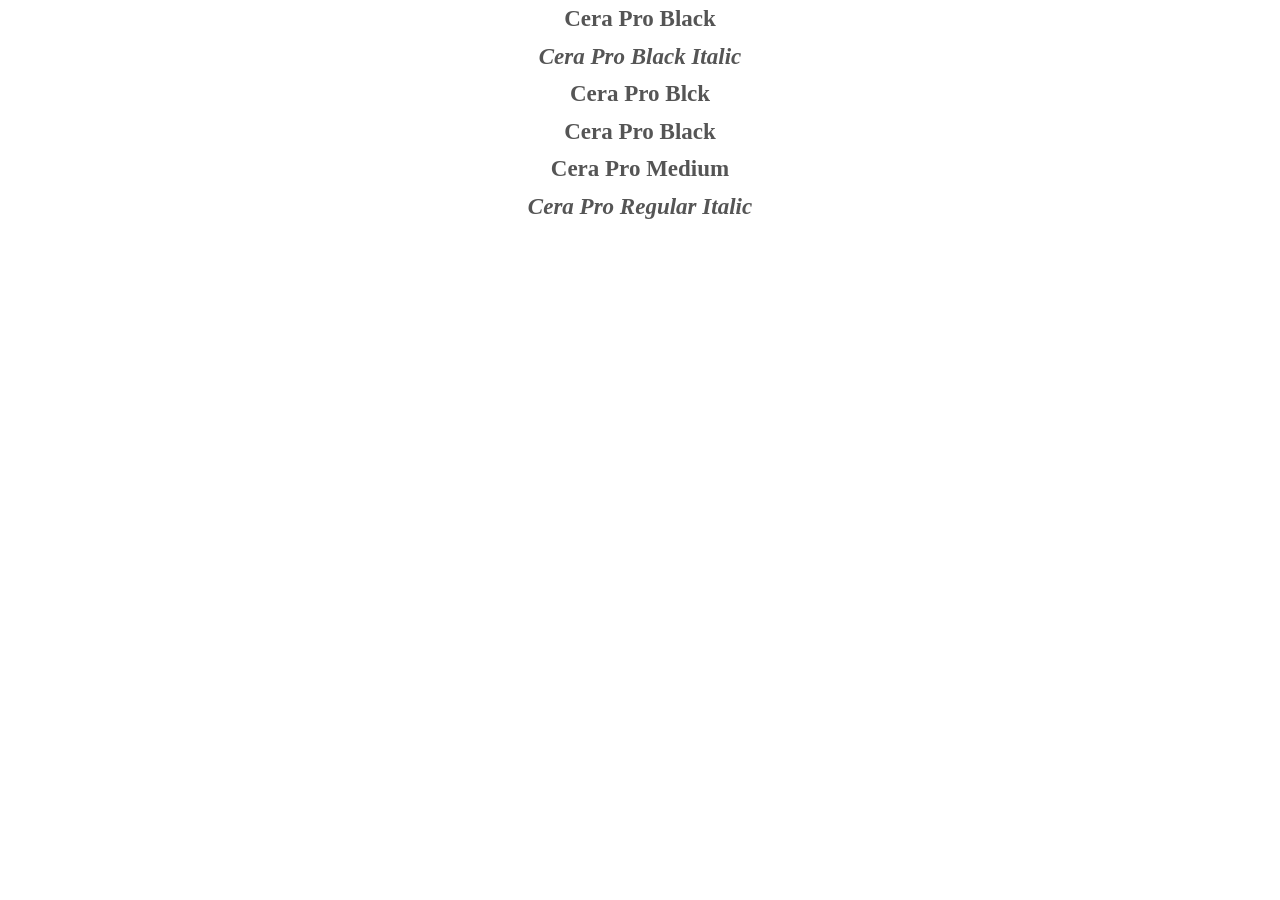
==== CeraProDemo.html @ 707a0f9f "More stuff" ====
<!DOCTYPE html><html xmlns:v="urn:schemas-microsoft-com:vml" xmlns:o="urn:schemas-microsoft-com:office:office" lang="en"><head><title></title><meta http-equiv="Content-Type" content="text/html; charset=utf-8"><meta name="viewport" content="width=device-width,initial-scale=1"><!--[if mso]><xml><o:OfficeDocumentSettings><o:PixelsPerInch>96</o:PixelsPerInch><o:AllowPNG/></o:OfficeDocumentSettings></xml><![endif]--><!--[if !mso]><!--><link  href="https://d15k2d11r6t6rl.cloudfront.net/pub/wlnl/2rrwa727/d7u/enq/t6u/CeraProGit.css" rel="stylesheet" type="text/css"><!--<![endif]--><style> *{box-sizing:border-box}body{margin:0;padding:0}a[x-apple-data-detectors]{color:inherit!important;text-decoration:inherit!important}#MessageViewBody a{color:inherit;text-decoration:none}p{line-height:inherit}.desktop_hide,.desktop_hide table{mso-hide:all;display:none;max-height:0;overflow:hidden}.image_block img+div{display:none}sub,sup{font-size:75%;line-height:0} @media (max-width:695px){.mobile_hide{display:none}.row-content{width:100%!important}.stack .column{width:100%;display:block}.mobile_hide{min-height:0;max-height:0;max-width:0;overflow:hidden;font-size:0}.desktop_hide,.desktop_hide table{display:table!important;max-height:none!important}} </style><!--[if mso ]><style>sup, sub { font-size: 100% !important; } sup { mso-text-raise:10% } sub { mso-text-raise:-10% }</style> <![endif]--></head><body class="body" style="background-color:#fff;margin:0;padding:0;-webkit-text-size-adjust:none;text-size-adjust:none"><table class="nl-container" width="100%" border="0" cellpadding="0" cellspacing="0" role="presentation" style="mso-table-lspace:0;mso-table-rspace:0;background-color:#fff"><tbody><tr><td><table class="row row-1" align="center"  width="100%" border="0" cellpadding="0" cellspacing="0" role="presentation" style="mso-table-lspace:0;mso-table-rspace:0"><tbody><tr><td><table class="row-content stack" align="center" border="0" cellpadding="0" cellspacing="0" role="presentation" style="mso-table-lspace:0;mso-table-rspace:0;color:#333;width:675px;margin:0 auto" width="675"><tbody><tr><td class="column column-1" width="100%"  style="mso-table-lspace:0;mso-table-rspace:0;font-weight:400;text-align:left;padding-bottom:5px;padding-top:5px;vertical-align:top;border-top:0;border-right:0;border-bottom:0;border-left:0"><table class="heading_block block-1" width="100%" border="0" cellpadding="0" cellspacing="0" role="presentation" style="mso-table-lspace:0;mso-table-rspace:0"><tr><td class="pad" style="text-align:center;width:100%"><h1  style="margin:0;color:#555;direction:ltr;font-family:Cera Pro #000;font-size:23px;font-weight:700;letter-spacing:normal;line-height:120%;text-align:center;margin-top:0;margin-bottom:0;mso-line-height-alt:27.599999999999998px">Cera Pro Black<span class="tinyMce-placeholder" style="word-break: break-word;"></span></h1></td></tr></table></td></tr></tbody></table></td></tr></tbody></table><table class="row row-2" align="center" width="100%" border="0" cellpadding="0" cellspacing="0"  role="presentation" style="mso-table-lspace:0;mso-table-rspace:0"><tbody><tr><td><table class="row-content stack" align="center" border="0" cellpadding="0" cellspacing="0" role="presentation" style="mso-table-lspace:0;mso-table-rspace:0;color:#333;width:675px;margin:0 auto" width="675"><tbody><tr><td class="column column-1" width="100%"  style="mso-table-lspace:0;mso-table-rspace:0;font-weight:400;text-align:left;padding-bottom:5px;padding-top:5px;vertical-align:top;border-top:0;border-right:0;border-bottom:0;border-left:0"><table class="heading_block block-1" width="100%" border="0" cellpadding="0" cellspacing="0" role="presentation" style="mso-table-lspace:0;mso-table-rspace:0"><tr><td class="pad" style="text-align:center;width:100%"><h1  style="margin:0;color:#555;direction:ltr;font-family:Cera Pro #000 Italic;font-size:23px;font-weight:700;letter-spacing:normal;line-height:120%;text-align:center;margin-top:0;margin-bottom:0;mso-line-height-alt:27.599999999999998px"><em><span class="tinyMce-placeholder" style="word-break: break-word;">Cera Pro Black Italic</span></em></h1></td></tr></table></td></tr></tbody></table></td></tr></tbody></table><table class="row row-3" align="center" width="100%" border="0" cellpadding="0"  cellspacing="0" role="presentation" style="mso-table-lspace:0;mso-table-rspace:0"><tbody><tr><td><table class="row-content stack" align="center" border="0" cellpadding="0" cellspacing="0" role="presentation" style="mso-table-lspace:0;mso-table-rspace:0;color:#333;width:675px;margin:0 auto" width="675"><tbody><tr><td class="column column-1" width="100%"  style="mso-table-lspace:0;mso-table-rspace:0;font-weight:400;text-align:left;padding-bottom:5px;padding-top:5px;vertical-align:top;border-top:0;border-right:0;border-bottom:0;border-left:0"><table class="heading_block block-1" width="100%" border="0" cellpadding="0" cellspacing="0" role="presentation" style="mso-table-lspace:0;mso-table-rspace:0"><tr><td class="pad" style="text-align:center;width:100%"><h1  style="margin:0;color:#555;direction:ltr;font-family:Cera Pro Bold;font-size:23px;font-weight:700;letter-spacing:normal;line-height:120%;text-align:center;margin-top:0;margin-bottom:0;mso-line-height-alt:27.599999999999998px"><span class="tinyMce-placeholder" style="word-break: break-word;">Cera Pro Blck</span></h1></td></tr></table></td></tr></tbody></table></td></tr></tbody></table><table class="row row-4" align="center" width="100%" border="0" cellpadding="0" cellspacing="0"  role="presentation" style="mso-table-lspace:0;mso-table-rspace:0"><tbody><tr><td><table class="row-content stack" align="center" border="0" cellpadding="0" cellspacing="0" role="presentation" style="mso-table-lspace:0;mso-table-rspace:0;color:#333;width:675px;margin:0 auto" width="675"><tbody><tr><td class="column column-1" width="100%"  style="mso-table-lspace:0;mso-table-rspace:0;font-weight:400;text-align:left;padding-bottom:5px;padding-top:5px;vertical-align:top;border-top:0;border-right:0;border-bottom:0;border-left:0"><table class="heading_block block-1" width="100%" border="0" cellpadding="0" cellspacing="0" role="presentation" style="mso-table-lspace:0;mso-table-rspace:0"><tr><td class="pad" style="text-align:center;width:100%"><h1  style="margin:0;color:#555;direction:ltr;font-family:Cera Pro Light;font-size:23px;font-weight:700;letter-spacing:normal;line-height:120%;text-align:center;margin-top:0;margin-bottom:0;mso-line-height-alt:27.599999999999998px"><span class="tinyMce-placeholder" style="word-break: break-word;">Cera Pro Black</span></h1></td></tr></table></td></tr></tbody></table></td></tr></tbody></table><table class="row row-5" align="center" width="100%" border="0" cellpadding="0" cellspacing="0"  role="presentation" style="mso-table-lspace:0;mso-table-rspace:0"><tbody><tr><td><table class="row-content stack" align="center" border="0" cellpadding="0" cellspacing="0" role="presentation" style="mso-table-lspace:0;mso-table-rspace:0;color:#333;width:675px;margin:0 auto" width="675"><tbody><tr><td class="column column-1" width="100%"  style="mso-table-lspace:0;mso-table-rspace:0;font-weight:400;text-align:left;padding-bottom:5px;padding-top:5px;vertical-align:top;border-top:0;border-right:0;border-bottom:0;border-left:0"><table class="heading_block block-1" width="100%" border="0" cellpadding="0" cellspacing="0" role="presentation" style="mso-table-lspace:0;mso-table-rspace:0"><tr><td class="pad" style="text-align:center;width:100%"><h1  style="margin:0;color:#555;direction:ltr;font-family:Cera Pro Medium;font-size:23px;font-weight:700;letter-spacing:normal;line-height:120%;text-align:center;margin-top:0;margin-bottom:0;mso-line-height-alt:27.599999999999998px"><span class="tinyMce-placeholder" style="word-break: break-word;">Cera Pro Medium</span></h1></td></tr></table></td></tr></tbody></table></td></tr></tbody></table><table class="row row-6" align="center" width="100%" border="0" cellpadding="0" cellspacing="0"  role="presentation" style="mso-table-lspace:0;mso-table-rspace:0"><tbody><tr><td><table class="row-content stack" align="center" border="0" cellpadding="0" cellspacing="0" role="presentation" style="mso-table-lspace:0;mso-table-rspace:0;color:#333;width:675px;margin:0 auto" width="675"><tbody><tr><td class="column column-1" width="100%"  style="mso-table-lspace:0;mso-table-rspace:0;font-weight:400;text-align:left;padding-bottom:5px;padding-top:5px;vertical-align:top;border-top:0;border-right:0;border-bottom:0;border-left:0"><table class="heading_block block-1" width="100%" border="0" cellpadding="0" cellspacing="0" role="presentation" style="mso-table-lspace:0;mso-table-rspace:0"><tr><td class="pad" style="text-align:center;width:100%"><h1  style="margin:0;color:#555;direction:ltr;font-family:Cera Pro Regular Italic;font-size:23px;font-weight:700;letter-spacing:normal;line-height:120%;text-align:center;margin-top:0;margin-bottom:0;mso-line-height-alt:27.599999999999998px"><em><span class="tinyMce-placeholder" style="word-break: break-word;">Cera Pro Regular Italic</span></em></h1></td></tr></table></td></tr></tbody></table></td></tr></tbody></table></td></tr></tbody></table><!-- End --></body></html>
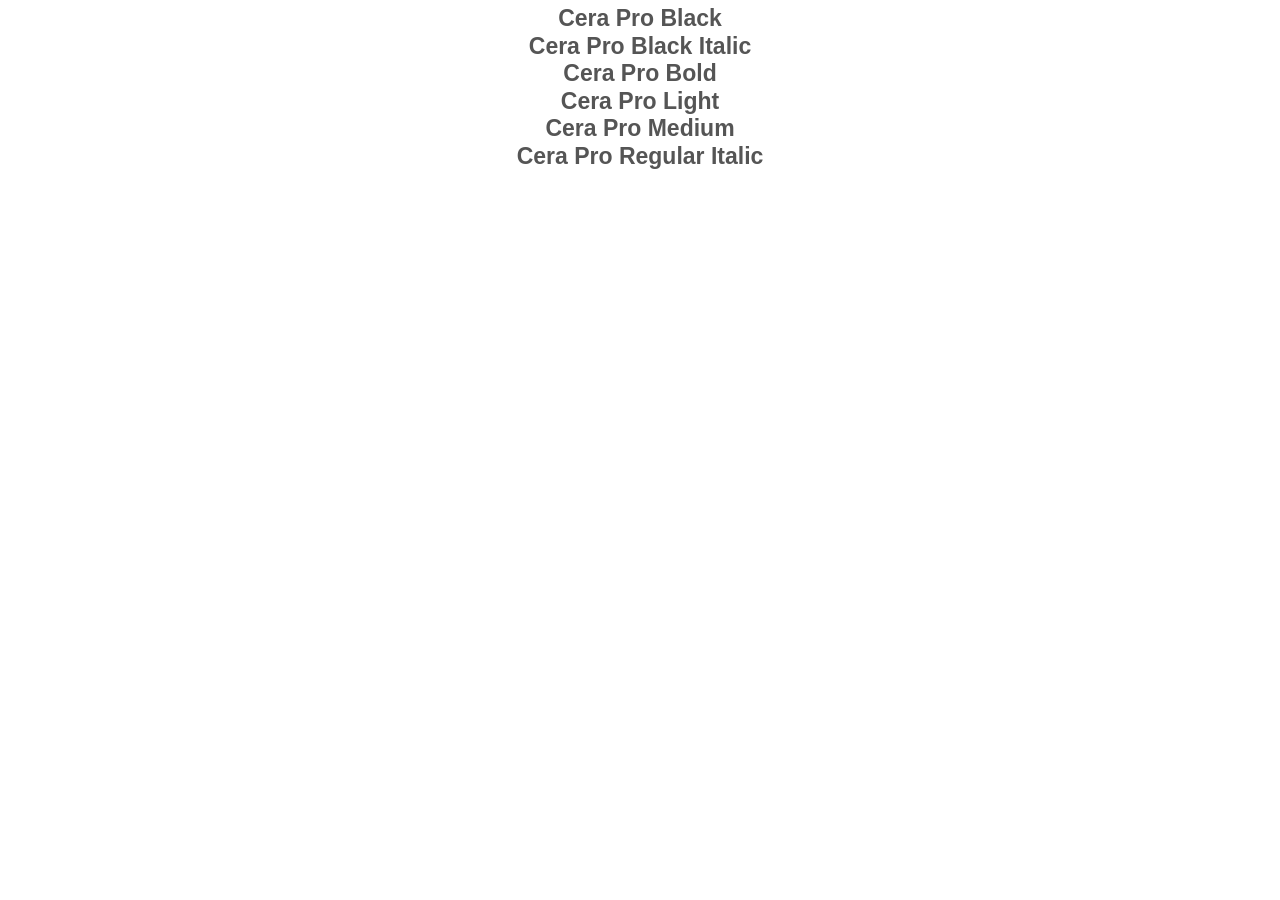
==== commit f7872b19: "latest git file" ====
--- a/CeraProDemo.html
+++ b/CeraProDemo.html
@@ -1 +1 @@
-<!DOCTYPE html><html xmlns:v="urn:schemas-microsoft-com:vml" xmlns:o="urn:schemas-microsoft-com:office:office" lang="en"><head><title></title><meta http-equiv="Content-Type" content="text/html; charset=utf-8"><meta name="viewport" content="width=device-width,initial-scale=1"><!--[if mso]><xml><o:OfficeDocumentSettings><o:PixelsPerInch>96</o:PixelsPerInch><o:AllowPNG/></o:OfficeDocumentSettings></xml><![endif]--><!--[if !mso]><!--><link  href="https://d15k2d11r6t6rl.cloudfront.net/pub/wlnl/2rrwa727/d7u/enq/t6u/CeraProGit.css" rel="stylesheet" type="text/css"><!--<![endif]--><style> *{box-sizing:border-box}body{margin:0;padding:0}a[x-apple-data-detectors]{color:inherit!important;text-decoration:inherit!important}#MessageViewBody a{color:inherit;text-decoration:none}p{line-height:inherit}.desktop_hide,.desktop_hide table{mso-hide:all;display:none;max-height:0;overflow:hidden}.image_block img+div{display:none}sub,sup{font-size:75%;line-height:0} @media (max-width:695px){.mobile_hide{display:none}.row-content{width:100%!important}.stack .column{width:100%;display:block}.mobile_hide{min-height:0;max-height:0;max-width:0;overflow:hidden;font-size:0}.desktop_hide,.desktop_hide table{display:table!important;max-height:none!important}} </style><!--[if mso ]><style>sup, sub { font-size: 100% !important; } sup { mso-text-raise:10% } sub { mso-text-raise:-10% }</style> <![endif]--></head><body class="body" style="background-color:#fff;margin:0;padding:0;-webkit-text-size-adjust:none;text-size-adjust:none"><table class="nl-container" width="100%" border="0" cellpadding="0" cellspacing="0" role="presentation" style="mso-table-lspace:0;mso-table-rspace:0;background-color:#fff"><tbody><tr><td><table class="row row-1" align="center"  width="100%" border="0" cellpadding="0" cellspacing="0" role="presentation" style="mso-table-lspace:0;mso-table-rspace:0"><tbody><tr><td><table class="row-content stack" align="center" border="0" cellpadding="0" cellspacing="0" role="presentation" style="mso-table-lspace:0;mso-table-rspace:0;color:#333;width:675px;margin:0 auto" width="675"><tbody><tr><td class="column column-1" width="100%"  style="mso-table-lspace:0;mso-table-rspace:0;font-weight:400;text-align:left;padding-bottom:5px;padding-top:5px;vertical-align:top;border-top:0;border-right:0;border-bottom:0;border-left:0"><table class="heading_block block-1" width="100%" border="0" cellpadding="0" cellspacing="0" role="presentation" style="mso-table-lspace:0;mso-table-rspace:0"><tr><td class="pad" style="text-align:center;width:100%"><h1  style="margin:0;color:#555;direction:ltr;font-family:Cera Pro #000;font-size:23px;font-weight:700;letter-spacing:normal;line-height:120%;text-align:center;margin-top:0;margin-bottom:0;mso-line-height-alt:27.599999999999998px">Cera Pro Black<span class="tinyMce-placeholder" style="word-break: break-word;"></span></h1></td></tr></table></td></tr></tbody></table></td></tr></tbody></table><table class="row row-2" align="center" width="100%" border="0" cellpadding="0" cellspacing="0"  role="presentation" style="mso-table-lspace:0;mso-table-rspace:0"><tbody><tr><td><table class="row-content stack" align="center" border="0" cellpadding="0" cellspacing="0" role="presentation" style="mso-table-lspace:0;mso-table-rspace:0;color:#333;width:675px;margin:0 auto" width="675"><tbody><tr><td class="column column-1" width="100%"  style="mso-table-lspace:0;mso-table-rspace:0;font-weight:400;text-align:left;padding-bottom:5px;padding-top:5px;vertical-align:top;border-top:0;border-right:0;border-bottom:0;border-left:0"><table class="heading_block block-1" width="100%" border="0" cellpadding="0" cellspacing="0" role="presentation" style="mso-table-lspace:0;mso-table-rspace:0"><tr><td class="pad" style="text-align:center;width:100%"><h1  style="margin:0;color:#555;direction:ltr;font-family:Cera Pro #000 Italic;font-size:23px;font-weight:700;letter-spacing:normal;line-height:120%;text-align:center;margin-top:0;margin-bottom:0;mso-line-height-alt:27.599999999999998px"><em><span class="tinyMce-placeholder" style="word-break: break-word;">Cera Pro Black Italic</span></em></h1></td></tr></table></td></tr></tbody></table></td></tr></tbody></table><table class="row row-3" align="center" width="100%" border="0" cellpadding="0"  cellspacing="0" role="presentation" style="mso-table-lspace:0;mso-table-rspace:0"><tbody><tr><td><table class="row-content stack" align="center" border="0" cellpadding="0" cellspacing="0" role="presentation" style="mso-table-lspace:0;mso-table-rspace:0;color:#333;width:675px;margin:0 auto" width="675"><tbody><tr><td class="column column-1" width="100%"  style="mso-table-lspace:0;mso-table-rspace:0;font-weight:400;text-align:left;padding-bottom:5px;padding-top:5px;vertical-align:top;border-top:0;border-right:0;border-bottom:0;border-left:0"><table class="heading_block block-1" width="100%" border="0" cellpadding="0" cellspacing="0" role="presentation" style="mso-table-lspace:0;mso-table-rspace:0"><tr><td class="pad" style="text-align:center;width:100%"><h1  style="margin:0;color:#555;direction:ltr;font-family:Cera Pro Bold;font-size:23px;font-weight:700;letter-spacing:normal;line-height:120%;text-align:center;margin-top:0;margin-bottom:0;mso-line-height-alt:27.599999999999998px"><span class="tinyMce-placeholder" style="word-break: break-word;">Cera Pro Blck</span></h1></td></tr></table></td></tr></tbody></table></td></tr></tbody></table><table class="row row-4" align="center" width="100%" border="0" cellpadding="0" cellspacing="0"  role="presentation" style="mso-table-lspace:0;mso-table-rspace:0"><tbody><tr><td><table class="row-content stack" align="center" border="0" cellpadding="0" cellspacing="0" role="presentation" style="mso-table-lspace:0;mso-table-rspace:0;color:#333;width:675px;margin:0 auto" width="675"><tbody><tr><td class="column column-1" width="100%"  style="mso-table-lspace:0;mso-table-rspace:0;font-weight:400;text-align:left;padding-bottom:5px;padding-top:5px;vertical-align:top;border-top:0;border-right:0;border-bottom:0;border-left:0"><table class="heading_block block-1" width="100%" border="0" cellpadding="0" cellspacing="0" role="presentation" style="mso-table-lspace:0;mso-table-rspace:0"><tr><td class="pad" style="text-align:center;width:100%"><h1  style="margin:0;color:#555;direction:ltr;font-family:Cera Pro Light;font-size:23px;font-weight:700;letter-spacing:normal;line-height:120%;text-align:center;margin-top:0;margin-bottom:0;mso-line-height-alt:27.599999999999998px"><span class="tinyMce-placeholder" style="word-break: break-word;">Cera Pro Black</span></h1></td></tr></table></td></tr></tbody></table></td></tr></tbody></table><table class="row row-5" align="center" width="100%" border="0" cellpadding="0" cellspacing="0"  role="presentation" style="mso-table-lspace:0;mso-table-rspace:0"><tbody><tr><td><table class="row-content stack" align="center" border="0" cellpadding="0" cellspacing="0" role="presentation" style="mso-table-lspace:0;mso-table-rspace:0;color:#333;width:675px;margin:0 auto" width="675"><tbody><tr><td class="column column-1" width="100%"  style="mso-table-lspace:0;mso-table-rspace:0;font-weight:400;text-align:left;padding-bottom:5px;padding-top:5px;vertical-align:top;border-top:0;border-right:0;border-bottom:0;border-left:0"><table class="heading_block block-1" width="100%" border="0" cellpadding="0" cellspacing="0" role="presentation" style="mso-table-lspace:0;mso-table-rspace:0"><tr><td class="pad" style="text-align:center;width:100%"><h1  style="margin:0;color:#555;direction:ltr;font-family:Cera Pro Medium;font-size:23px;font-weight:700;letter-spacing:normal;line-height:120%;text-align:center;margin-top:0;margin-bottom:0;mso-line-height-alt:27.599999999999998px"><span class="tinyMce-placeholder" style="word-break: break-word;">Cera Pro Medium</span></h1></td></tr></table></td></tr></tbody></table></td></tr></tbody></table><table class="row row-6" align="center" width="100%" border="0" cellpadding="0" cellspacing="0"  role="presentation" style="mso-table-lspace:0;mso-table-rspace:0"><tbody><tr><td><table class="row-content stack" align="center" border="0" cellpadding="0" cellspacing="0" role="presentation" style="mso-table-lspace:0;mso-table-rspace:0;color:#333;width:675px;margin:0 auto" width="675"><tbody><tr><td class="column column-1" width="100%"  style="mso-table-lspace:0;mso-table-rspace:0;font-weight:400;text-align:left;padding-bottom:5px;padding-top:5px;vertical-align:top;border-top:0;border-right:0;border-bottom:0;border-left:0"><table class="heading_block block-1" width="100%" border="0" cellpadding="0" cellspacing="0" role="presentation" style="mso-table-lspace:0;mso-table-rspace:0"><tr><td class="pad" style="text-align:center;width:100%"><h1  style="margin:0;color:#555;direction:ltr;font-family:Cera Pro Regular Italic;font-size:23px;font-weight:700;letter-spacing:normal;line-height:120%;text-align:center;margin-top:0;margin-bottom:0;mso-line-height-alt:27.599999999999998px"><em><span class="tinyMce-placeholder" style="word-break: break-word;">Cera Pro Regular Italic</span></em></h1></td></tr></table></td></tr></tbody></table></td></tr></tbody></table></td></tr></tbody></table><!-- End --></body></html>+<!DOCTYPE html><html xmlns:v="urn:schemas-microsoft-com:vml" xmlns:o="urn:schemas-microsoft-com:office:office" lang="en"><head><title></title><meta http-equiv="Content-Type" content="text/html; charset=utf-8"><meta name="viewport" content="width=device-width,initial-scale=1"><!--[if mso]><xml><o:OfficeDocumentSettings><o:PixelsPerInch>96</o:PixelsPerInch><o:AllowPNG/></o:OfficeDocumentSettings></xml><![endif]--><!--[if !mso]><!--><link  href="https://d15k2d11r6t6rl.cloudfront.net/pub/wlnl/2rrwa727/d7u/enq/t6u/CeraProGit.css" rel="stylesheet" type="text/css"><!--<![endif]--><style> *{box-sizing:border-box}body{margin:0;padding:0}a[x-apple-data-detectors]{color:inherit!important;text-decoration:inherit!important}#MessageViewBody a{color:inherit;text-decoration:none}p{line-height:inherit}.desktop_hide,.desktop_hide table{mso-hide:all;display:none;max-height:0;overflow:hidden}.image_block img+div{display:none}sub,sup{font-size:75%;line-height:0} @media (max-width:695px){.mobile_hide{display:none}.row-content{width:100%!important}.stack .column{width:100%;display:block}.mobile_hide{min-height:0;max-height:0;max-width:0;overflow:hidden;font-size:0}.desktop_hide,.desktop_hide table{display:table!important;max-height:none!important}} </style><!--[if mso ]><style>sup, sub { font-size: 100% !important; } sup { mso-text-raise:10% } sub { mso-text-raise:-10% }</style> <![endif]--></head><body class="body" style="background-color:#fff;margin:0;padding:0;-webkit-text-size-adjust:none;text-size-adjust:none"><table class="nl-container" width="100%" border="0" cellpadding="0" cellspacing="0" role="presentation" style="mso-table-lspace:0;mso-table-rspace:0;background-color:#fff"><tbody><tr><td><table class="row row-1" align="center"  width="100%" border="0" cellpadding="0" cellspacing="0" role="presentation" style="mso-table-lspace:0;mso-table-rspace:0"><tbody><tr><td><table class="row-content stack" align="center" border="0" cellpadding="0" cellspacing="0" role="presentation" style="mso-table-lspace:0;mso-table-rspace:0;color:#333;width:675px;margin:0 auto" width="675"><tbody><tr><td class="column column-1" width="100%"  style="mso-table-lspace:0;mso-table-rspace:0;font-weight:400;text-align:left;padding-bottom:5px;padding-top:5px;vertical-align:top;border-top:0;border-right:0;border-bottom:0;border-left:0"><table class="heading_block block-1" width="100%" border="0" cellpadding="0" cellspacing="0" role="presentation" style="mso-table-lspace:0;mso-table-rspace:0"><tr><td class="pad" style="text-align:center;width:100%"><h1  style="margin:0;color:#555;direction:ltr;font-family:'Cera Pro Black',Arial;font-size:23px;font-weight:700;letter-spacing:normal;line-height:120%;text-align:center;margin-top:0;margin-bottom:0;mso-line-height-alt:27.599999999999998px">Cera Pro Black<span class="tinyMce-placeholder" style="word-break: break-word;"></span></h1></td></tr></table><table class="heading_block block-2" width="100%" border="0" cellpadding="0" cellspacing="0" role="presentation"  style="mso-table-lspace:0;mso-table-rspace:0"><tr><td class="pad" style="text-align:center;width:100%"><h1 style="margin:0;color:#555;direction:ltr;font-family:'Cera Pro Black Italic',Arial;font-size:23px;font-weight:700;letter-spacing:normal;line-height:120%;text-align:center;margin-top:0;margin-bottom:0;mso-line-height-alt:27.599999999999998px"> <span class="tinyMce-placeholder" style="word-break: break-word;">Cera Pro Black Italic<span class="tinyMce-placeholder" style="word-break: break-word;"></span></span></h1></td></tr></table><table class="heading_block block-3" width="100%" border="0" cellpadding="0" cellspacing="0" role="presentation" style="mso-table-lspace:0;mso-table-rspace:0"><tr><td class="pad" style="text-align:center;width:100%"><h1  style="margin:0;color:#555;direction:ltr;font-family:'Cera Pro Bold',Arial;font-size:23px;font-weight:700;letter-spacing:normal;line-height:120%;text-align:center;margin-top:0;margin-bottom:0;mso-line-height-alt:27.599999999999998px"><span class="tinyMce-placeholder" style="word-break: break-word;">Cera Pro Bold<span class="tinyMce-placeholder" style="word-break: break-word;"></span></span></h1></td></tr></table><table class="heading_block block-4" width="100%" border="0" cellpadding="0"  cellspacing="0" role="presentation" style="mso-table-lspace:0;mso-table-rspace:0"><tr><td class="pad" style="text-align:center;width:100%"><h1 style="margin:0;color:#555;direction:ltr;font-family:'Cera Pro Light',Arial;font-size:23px;font-weight:700;letter-spacing:normal;line-height:120%;text-align:center;margin-top:0;margin-bottom:0;mso-line-height-alt:27.599999999999998px"> <span class="tinyMce-placeholder" style="word-break: break-word;">Cera Pro Light<span class="tinyMce-placeholder" style="word-break: break-word;"></span></span></h1></td></tr></table><table class="heading_block block-5" width="100%" border="0" cellpadding="0" cellspacing="0" role="presentation" style="mso-table-lspace:0;mso-table-rspace:0"><tr><td class="pad" style="text-align:center;width:100%"><h1  style="margin:0;color:#555;direction:ltr;font-family:'Cera Pro Medium',Arial;font-size:23px;font-weight:700;letter-spacing:normal;line-height:120%;text-align:center;margin-top:0;margin-bottom:0;mso-line-height-alt:27.599999999999998px"><span class="tinyMce-placeholder" style="word-break: break-word;">Cera Pro Medium<span class="tinyMce-placeholder" style="word-break: break-word;"></span></span></h1></td></tr></table><table class="heading_block block-6" width="100%" border="0" cellpadding="0"  cellspacing="0" role="presentation" style="mso-table-lspace:0;mso-table-rspace:0"><tr><td class="pad" style="text-align:center;width:100%"><h1 style="margin:0;color:#555;direction:ltr;font-family:'Cera Pro Regular Italic',Arial;font-size:23px;font-weight:700;letter-spacing:normal;line-height:120%;text-align:center;margin-top:0;margin-bottom:0;mso-line-height-alt:27.599999999999998px"> <span class="tinyMce-placeholder" style="word-break: break-word;">Cera Pro Regular Italic<span class="tinyMce-placeholder" style="word-break: break-word;"></span></span></h1></td></tr></table></td></tr></tbody></table></td></tr></tbody></table></td></tr></tbody></table><!-- End --></body></html>
